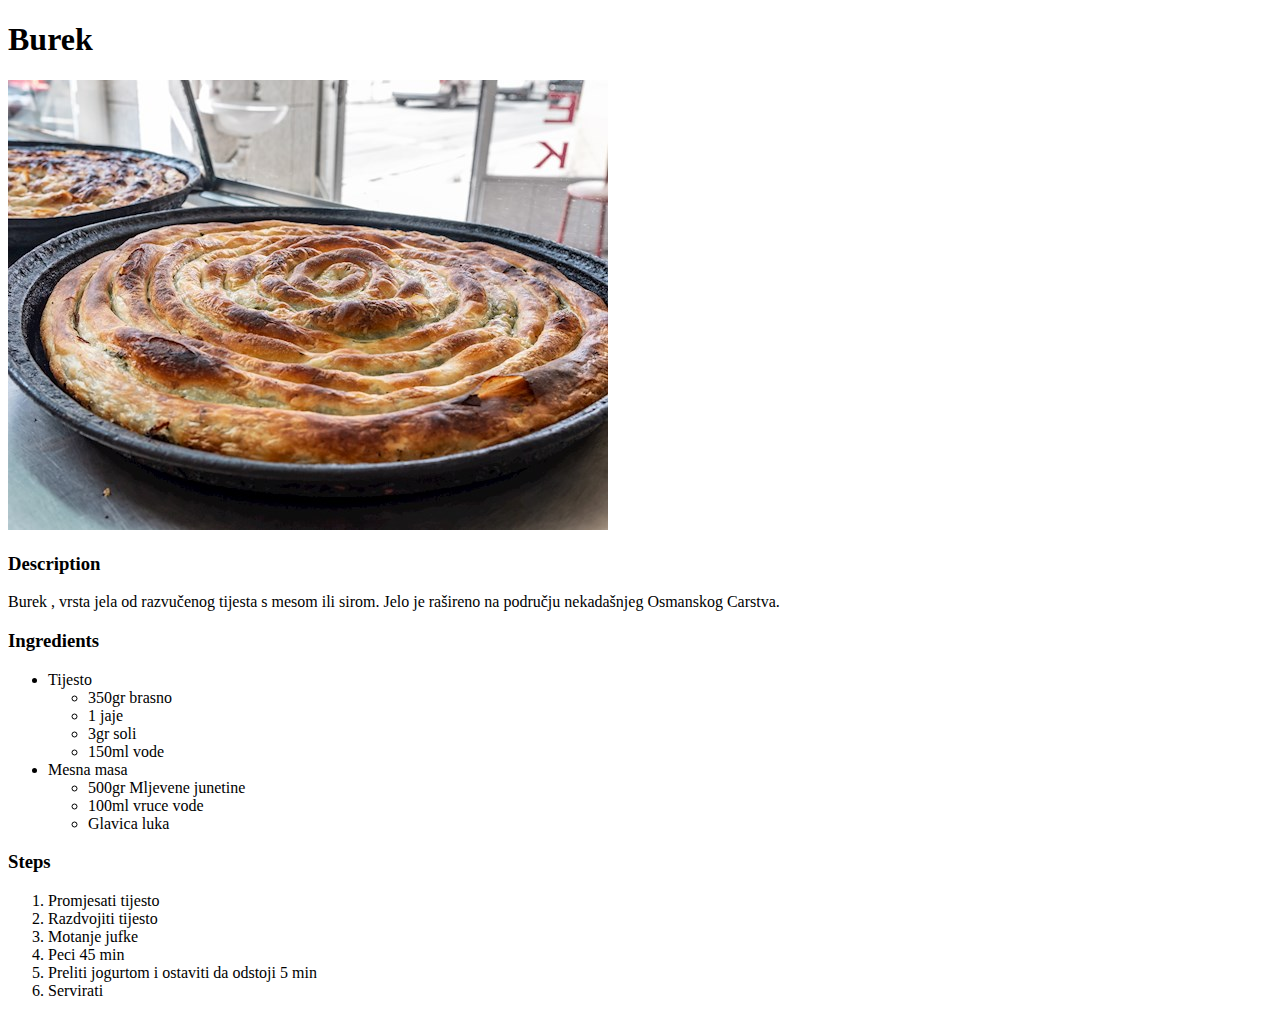
==== recipes/burek.html @ 401aed09 "Added 2 new recipes, edited the index.html" ====
<!DOCTYPE html>
<html lang="en">
<head>
    <meta charset="UTF-8">
    <meta http-equiv="X-UA-Compatible" content="IE=edge">
    <meta name="viewport" content="width=device-width, initial-scale=1.0">
    <title>Document</title>
</head>
<body>

    <h1>Burek</h1>
    <img src="../img/burek.jpg" alt="Picture of burek">
    <h3>Description</h3>
    <p>Burek , vrsta jela od razvučenog tijesta s mesom ili sirom.
        Jelo je rašireno na području nekadašnjeg Osmanskog Carstva.
    </p>

    <h3>Ingredients</h3>

    <ul>
        <li>Tijesto
            <ul>
                <li>350gr brasno</li>
                <li>1 jaje</li>
                <li>3gr soli</li>
                <li>150ml vode</li>
            </ul>
        </li>
        <li>Mesna masa
            <ul>
                <li>500gr Mljevene junetine</li>
                <li>100ml vruce vode</li>
                <li>Glavica luka</li>
            </ul>
        </li>
    </ul>

    <h3>Steps</h3>
    <ol>
        <li>Promjesati tijesto</li>
        <li>Razdvojiti tijesto</li>
        <li>Motanje jufke</li>
        <li>Peci 45 min</li>
        <li>Preliti jogurtom i ostaviti da odstoji 5 min</li>
        <li>Servirati</li>
    </ol>

</body>
</html>
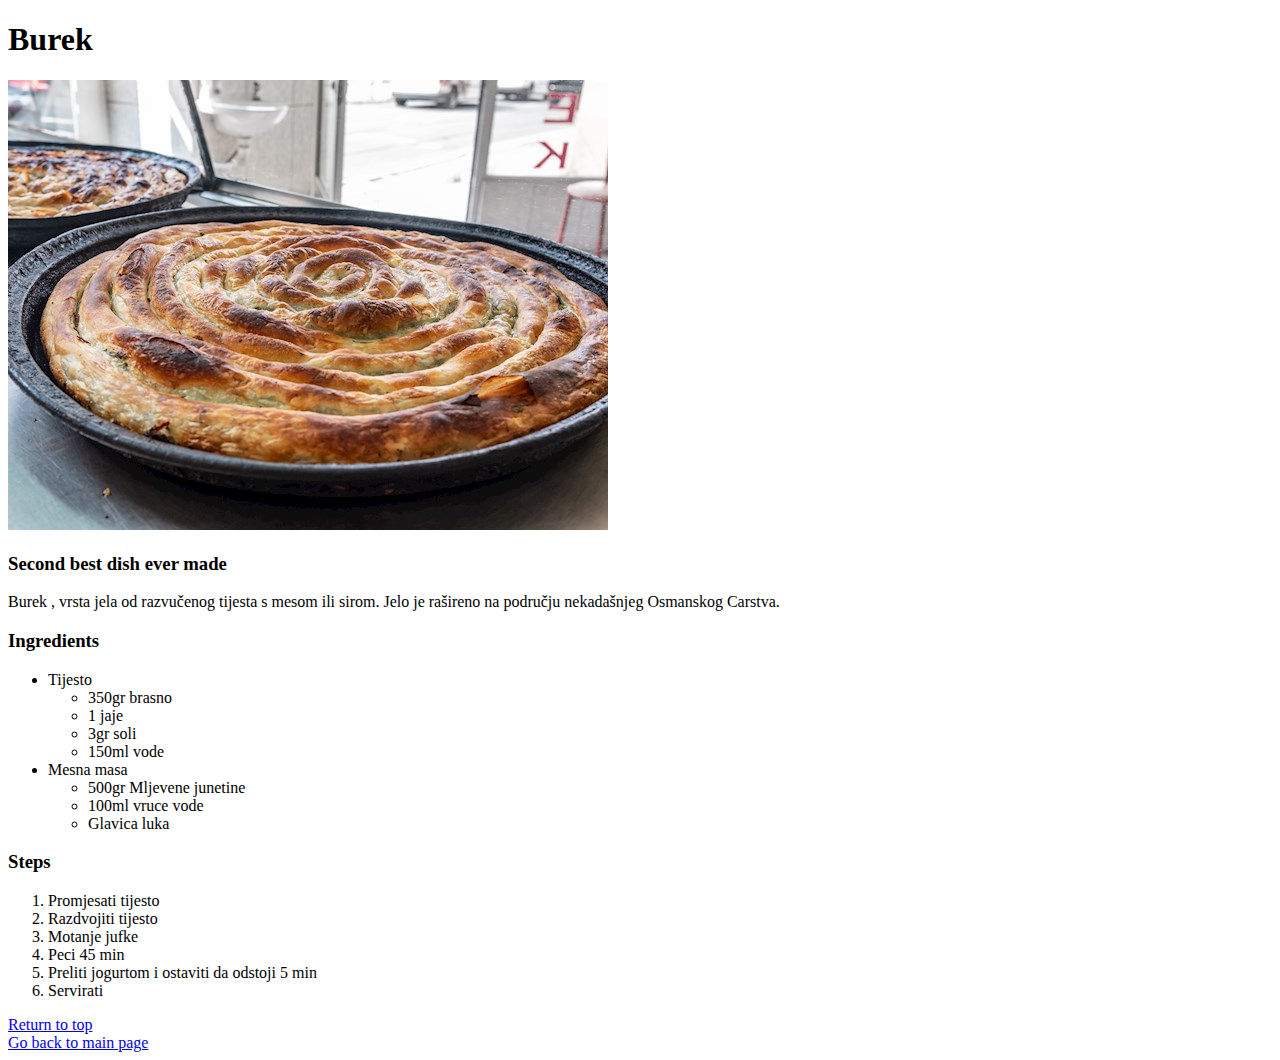
==== commit 0533fcc5: "Added better descriptions, and back to the main page link" ====
--- a/recipes/burek.html
+++ b/recipes/burek.html
@@ -7,10 +7,11 @@
     <title>Document</title>
 </head>
 <body>
+    <a name="top"></a>
 
     <h1>Burek</h1>
     <img src="../img/burek.jpg" alt="Picture of burek">
-    <h3>Description</h3>
+    <h3>Second best dish ever made</h3>
     <p>Burek , vrsta jela od razvučenog tijesta s mesom ili sirom.
         Jelo je rašireno na području nekadašnjeg Osmanskog Carstva.
     </p>
@@ -45,5 +46,9 @@
         <li>Servirati</li>
     </ol>
 
+    <a href="#top">Return to top</a> <br>
+
+    <a href="../index.html">Go back to main page</a>
+
 </body>
 </html>